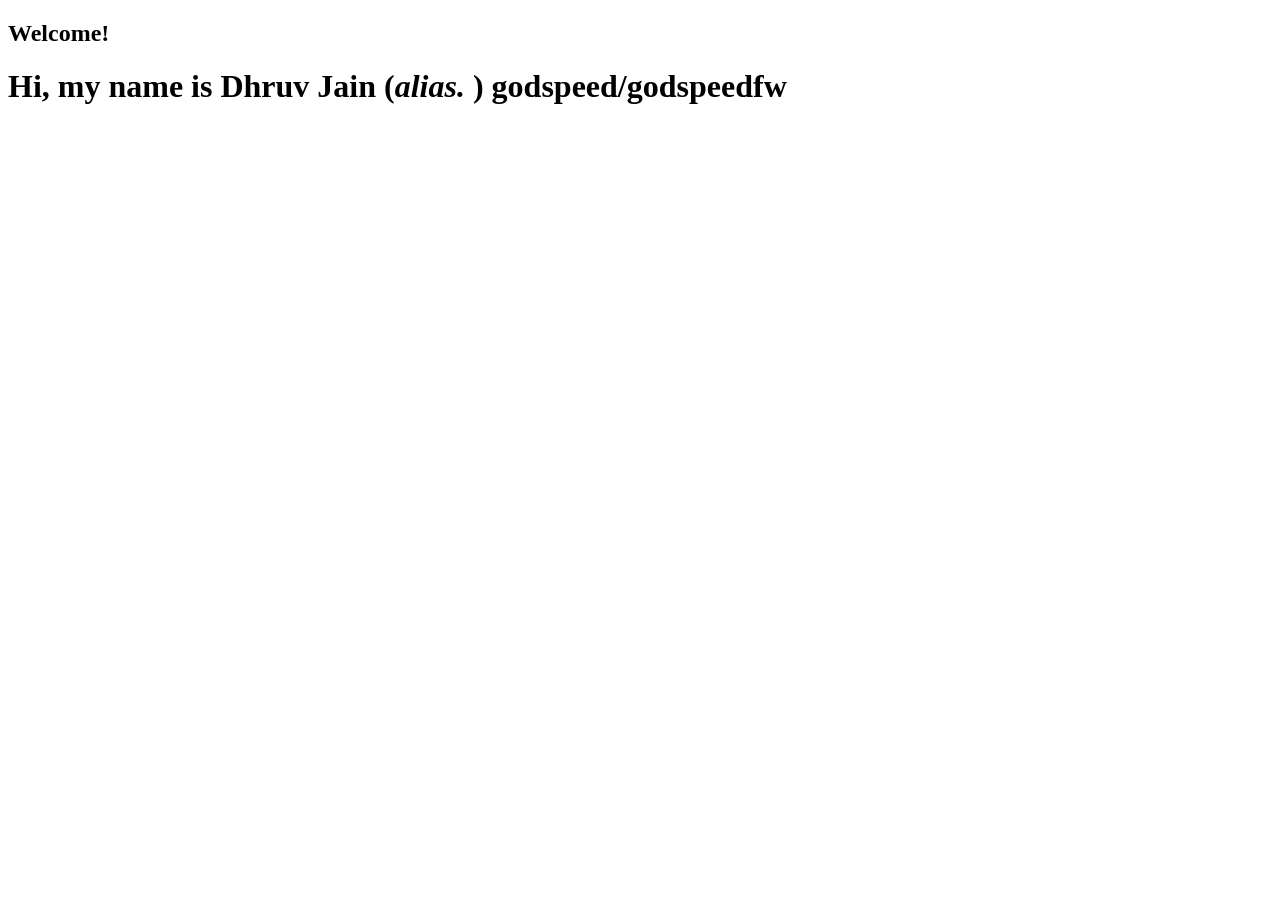
==== index.html @ 7b4cb35b "intro?" ====
<!DOCTYPE html>
<html lang="en">
<head>
    <meta charset="UTF-8">
    <meta http-equiv="X-UA-Compatible" content="IE=edge">
    <meta name="viewport" content="width=device-width, initial-scale=1.0">
    <link rel="stylesheet" href="styles.css">
    <title>godspeed</title>
</head>
<body>
  <h2 class="welcome">Welcome!</h2> 
  <h1 class="intro-head">Hi, my name is Dhruv Jain (<i>alias. </i>) godspeed/godspeedfw</h1>
</body>
</html>
---- styles.css ----
.welcome .intro-head {
  align: center;
}
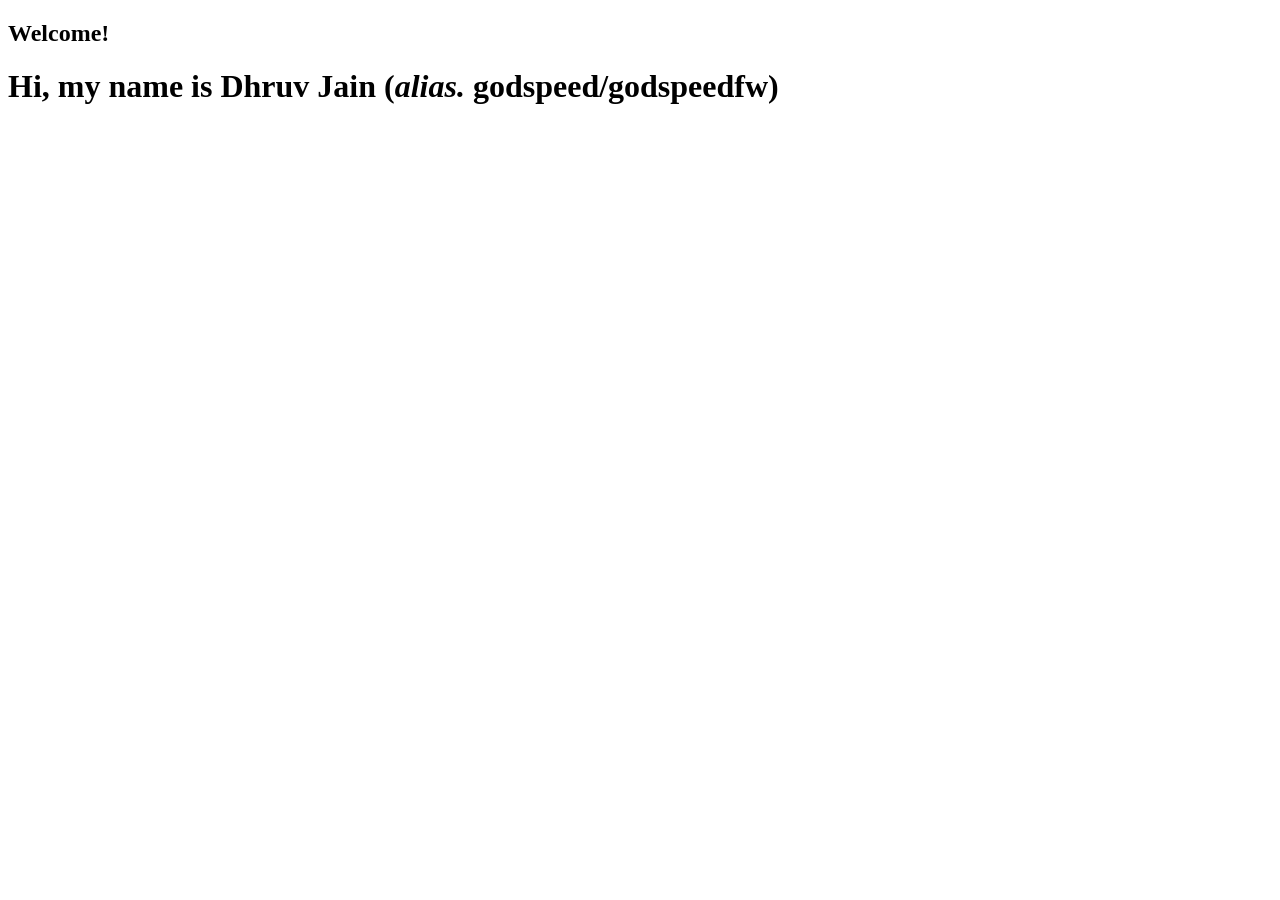
==== commit ab9b2177: "typo" ====
--- a/index.html
+++ b/index.html
@@ -9,6 +9,6 @@
 </head>
 <body>
   <h2 class="welcome">Welcome!</h2> 
-  <h1 class="intro-head">Hi, my name is Dhruv Jain (<i>alias. </i>) godspeed/godspeedfw</h1>
+  <h1 class="intro-head">Hi, my name is Dhruv Jain (<i>alias. </i> godspeed/godspeedfw)</h1>
 </body>
 </html>
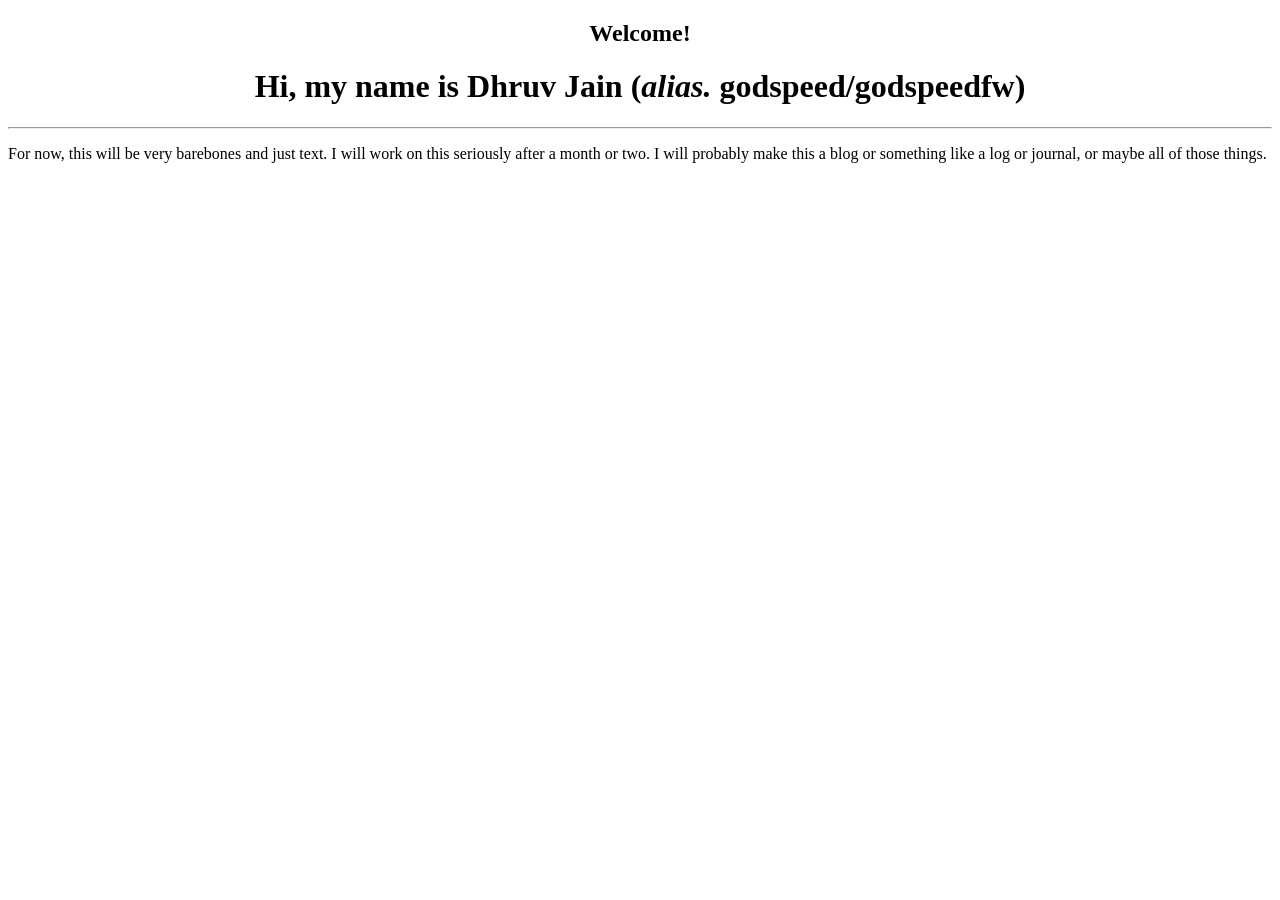
==== commit e69eb504: "info" ====
--- a/index.html
+++ b/index.html
@@ -10,5 +10,8 @@
 <body>
   <h2 class="welcome">Welcome!</h2> 
   <h1 class="intro-head">Hi, my name is Dhruv Jain (<i>alias. </i> godspeed/godspeedfw)</h1>
+  <hr>
+  <p>For now, this will be very barebones and just text. I will work on this seriously after a month or two. I will probably make this a blog or something like a log or journal, or maybe all of those things.
+  </p>
 </body>
 </html>
--- a/styles.css
+++ b/styles.css
@@ -1,3 +1,3 @@
-.welcome .intro-head {
-  align: center;
+.welcome, .intro-head {
+  text-align: center;
 }
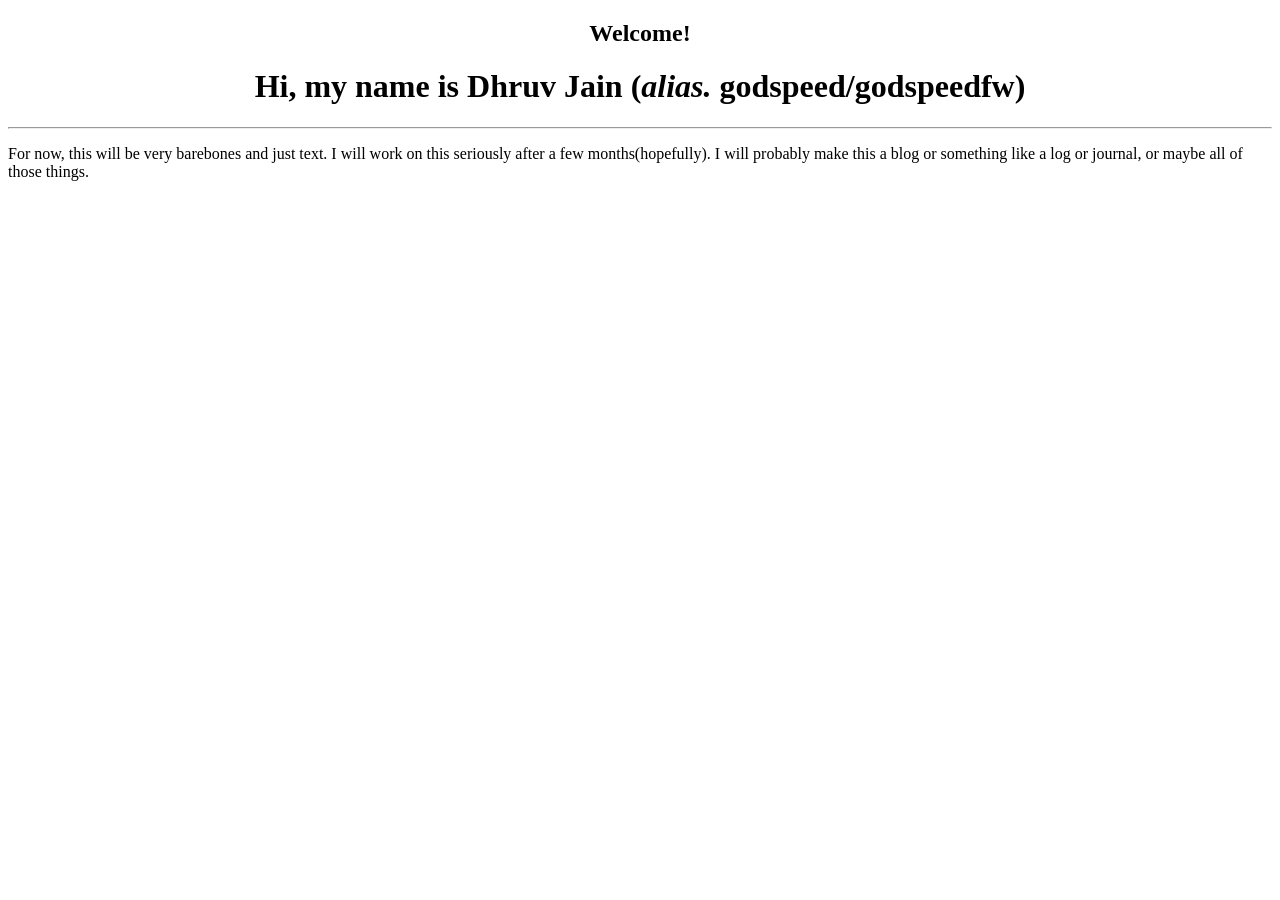
==== commit b8830c36: "eta update" ====
--- a/index.html
+++ b/index.html
@@ -11,7 +11,7 @@
   <h2 class="welcome">Welcome!</h2> 
   <h1 class="intro-head">Hi, my name is Dhruv Jain (<i>alias. </i> godspeed/godspeedfw)</h1>
   <hr>
-  <p>For now, this will be very barebones and just text. I will work on this seriously after a month or two. I will probably make this a blog or something like a log or journal, or maybe all of those things.
+  <p>For now, this will be very barebones and just text. I will work on this seriously after a few months(hopefully). I will probably make this a blog or something like a log or journal, or maybe all of those things.
   </p>
 </body>
 </html>
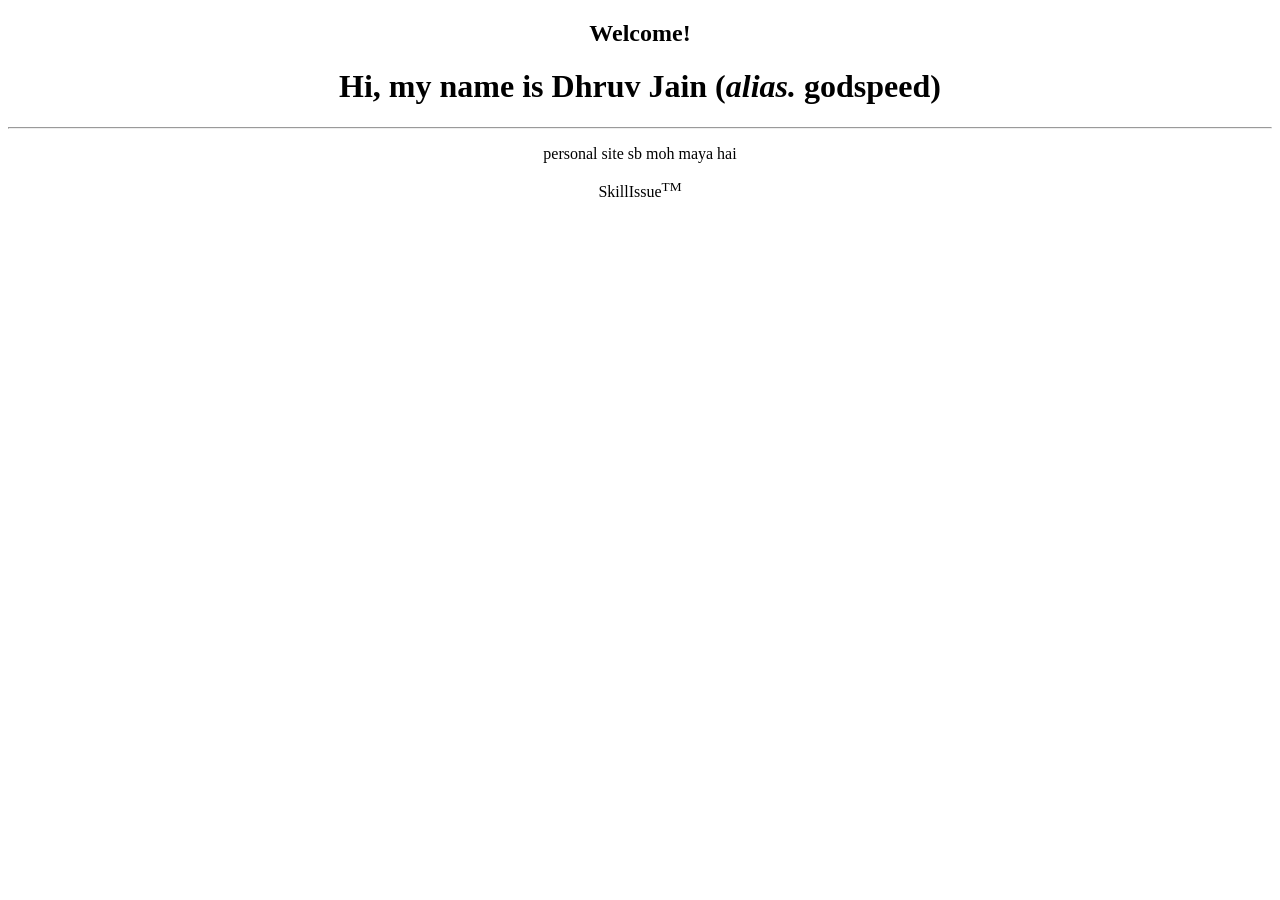
==== commit d330a966: "MASSIVE (cock) improvements" ====
--- a/index.html
+++ b/index.html
@@ -4,14 +4,18 @@
     <meta charset="UTF-8">
     <meta http-equiv="X-UA-Compatible" content="IE=edge">
     <meta name="viewport" content="width=device-width, initial-scale=1.0">
+    <meta name="google-site-verification" content="T-rmg9VgKhEja3FN5VAEiJvHb2-f7s31easvUjQD6ZQ" />
     <link rel="stylesheet" href="styles.css">
     <title>godspeed</title>
 </head>
 <body>
-  <h2 class="welcome">Welcome!</h2> 
-  <h1 class="intro-head">Hi, my name is Dhruv Jain (<i>alias. </i> godspeed/godspeedfw)</h1>
-  <hr>
-  <p>For now, this will be very barebones and just text. I will work on this seriously after a few months(hopefully). I will probably make this a blog or something like a log or journal, or maybe all of those things.
-  </p>
+  <center>
+    <h2 class="welcome">Welcome!</h2> 
+    <h1 class="intro-head">Hi, my name is Dhruv Jain (<i>alias. </i> godspeed)</h1>
+    <hr>
+    <p>personal site sb moh maya hai</p>
+    <p>SkillIssue<sup>TM</sup></p>
+    <iframe width="110" height="100" src="https://www.myinstants.com/instant/anime-ahh-73606/embed/" frameborder="0" scrolling="no"></iframe>
+  </center>
 </body>
 </html>
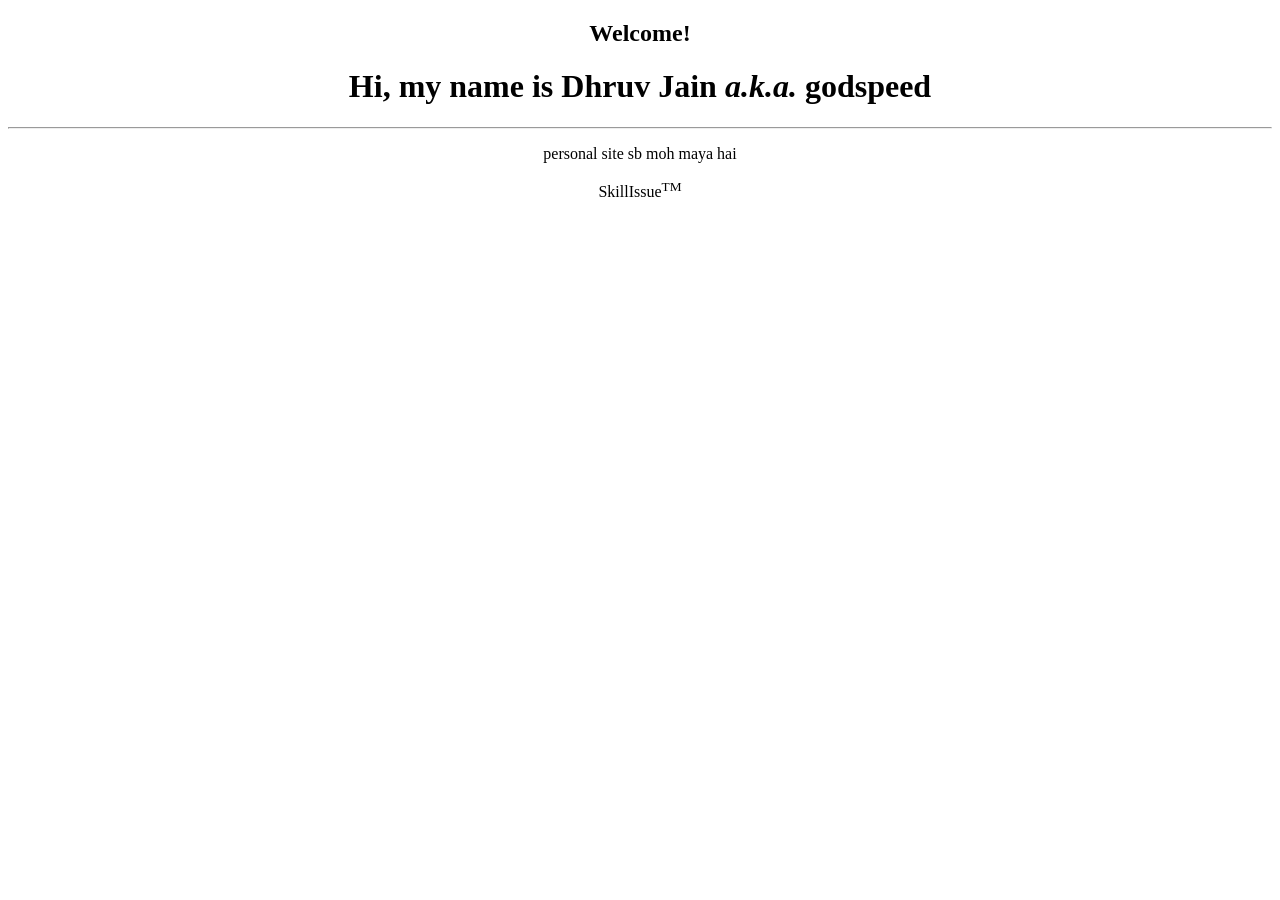
==== commit f74f7c5d: "edge update: -2 points" ====
--- a/index.html
+++ b/index.html
@@ -11,7 +11,7 @@
 <body>
   <center>
     <h2 class="welcome">Welcome!</h2> 
-    <h1 class="intro-head">Hi, my name is Dhruv Jain (<i>alias. </i> godspeed)</h1>
+    <h1 class="intro-head">Hi, my name is Dhruv Jain <i>a.k.a.</i> godspeed</h1>
     <hr>
     <p>personal site sb moh maya hai</p>
     <p>SkillIssue<sup>TM</sup></p>
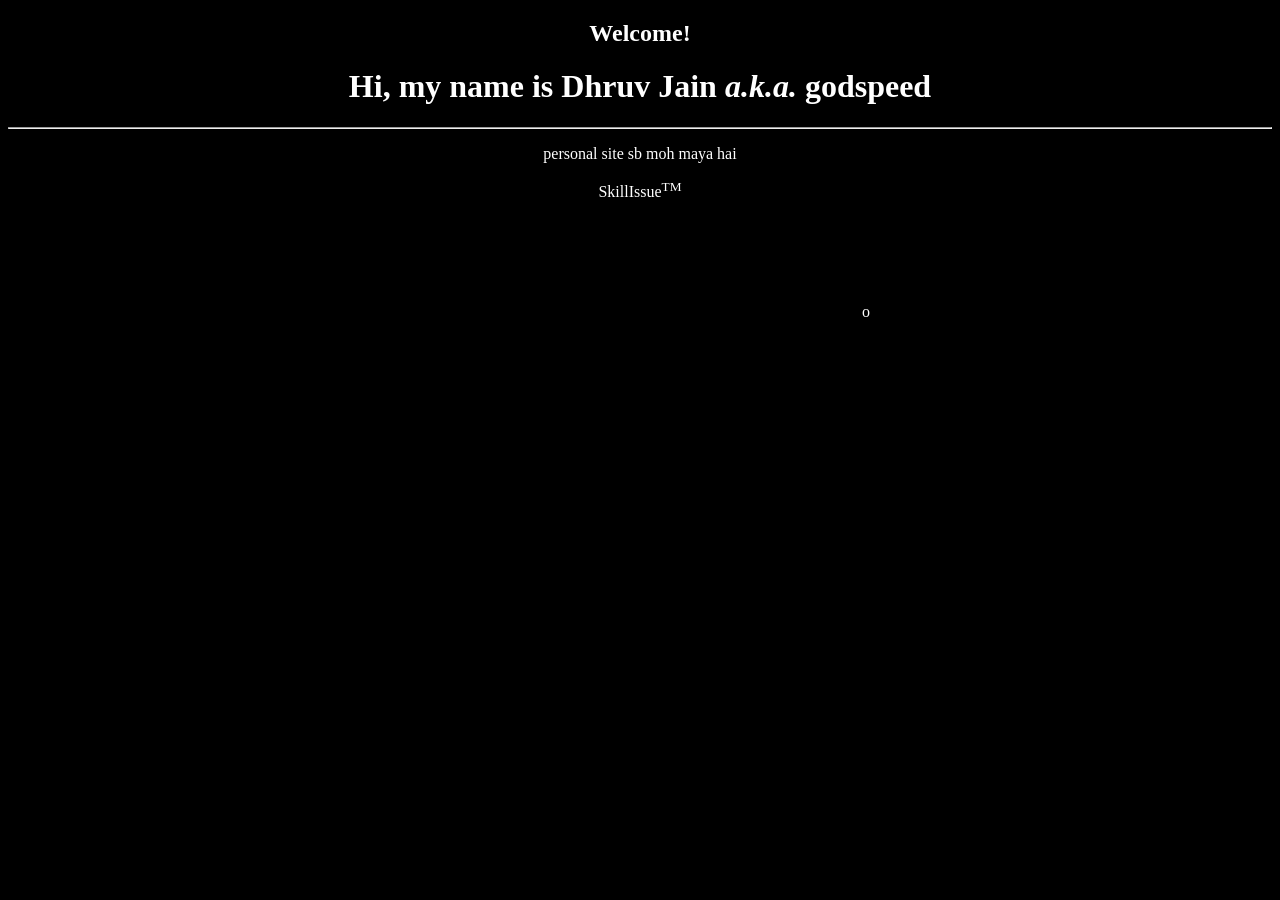
==== commit 3bbc3139: "dark mode" ====
--- a/index.html
+++ b/index.html
@@ -16,6 +16,19 @@
     <p>personal site sb moh maya hai</p>
     <p>SkillIssue<sup>TM</sup></p>
     <iframe width="110" height="100" src="https://www.myinstants.com/instant/anime-ahh-73606/embed/" frameborder="0" scrolling="no"></iframe>
-  </center>
+    <iframe width="110" height="100" src="https://www.myinstants.com/instant/vine-boom-sound-70972/embed/" frameborder="0" scrolling="no"></iframe>
+    <iframe width="110" height="100" src="https://www.myinstants.com/instant/yamate-kudesai-16901/embed/" frameborder="0" scrolling="no"></iframe> 
+    <iframe width="110" height="100" src="https://www.myinstants.com/instant/what-da-dog-doin-35890/embed/" frameborder="0" scrolling="no"></iframe>
+    <iframe width="100" height="100" src="https://www.myinstants.com/instant/vine-boom-sound-70972/embed/" frameborder="0" scrolling="no"></iframe>o
+    <iframe width="100" height="100" src="https://www.myinstants.com/instant/onii-chan-onii-chan/embed/" frameborder="0" scrolling="no"></iframe>
+
+    <br>
+
+    <iframe width="110" height="100" src="https://www.myinstants.com/instant/aughhhh-tiktok-40656/embed/" frameborder="0" scrolling="no"></iframe>
+    <iframe width="110" height="100" src="https://www.myinstants.com/instant/aughhhh-tiktok-40656/embed/" frameborder="0" scrolling="no"></iframe>
+    <iframe width="110" height="100" src="https://www.myinstants.com/instant/aughhhh-tiktok-40656/embed/" frameborder="0" scrolling="no"></iframe>
+    <iframe width="110" height="100" src="https://www.myinstants.com/instant/aughhhhh-aughhhhh-7905/embed/" frameborder="0" scrolling="no"></iframe>
+    <iframe width="110" height="100" src="https://www.myinstants.com/instant/suiiiiiiiiiii-10571/embed/" frameborder="0" scrolling="no"></iframe>
+      </center>
 </body>
 </html>
--- a/styles.css
+++ b/styles.css
@@ -1,3 +1,10 @@
 .welcome, .intro-head {
   text-align: center;
 }
+
+body {
+  background-color: black;
+  color:white;
+  
+}
+
